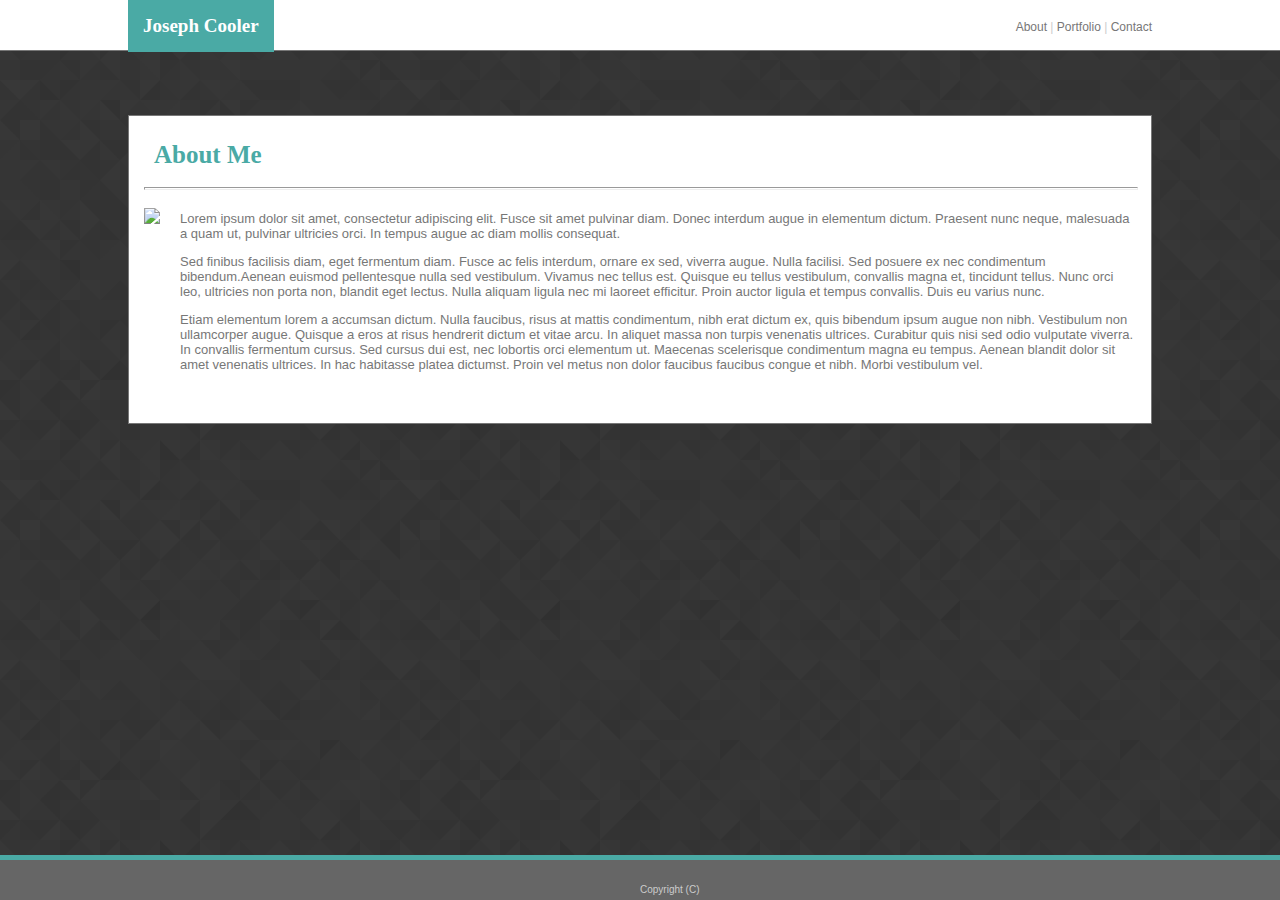
==== index.html @ f0bd440e "initial commit files" ====
<!DOCTYPE html>
<html lang="en">
<head>
    <meta charset="UTF-8">
    <meta name="viewport" content="width=device-width, initial-scale=1.0">
    <link rel="stylesheet" type="text/css" href="assets/css/style.css">
    <title>About Me</title>
</head>
<body>
    <div class="header"><div class="name">Joseph Cooler</div> <div class="nav"><a href="index.html">About</a> | <a href="portfolio.html">Portfolio</a> | <a href="contact.html">Contact</a></div></div>
    <div class="footer"><span id = "cr">Copyright (C)</span></div>
    <div class="container">
    <h1>About Me</h1>
    <hr>
    <div class="main">
    <img src="https://i.pinimg.com/originals/ab/e5/cb/abe5cbdb3b2dbfc7942e66ca6e18f918.jpg" class="about_pic"></img>
    
    <div class="info">
    <p>Lorem ipsum dolor sit amet, consectetur adipiscing elit. Fusce sit amet pulvinar diam.
    Donec interdum augue in elementum dictum. Praesent nunc neque, malesuada a quam ut, pulvinar ultricies orci. In tempus augue ac diam mollis consequat.</p>

    <p>Sed finibus facilisis diam, eget fermentum diam. Fusce ac felis interdum, ornare ex sed, viverra augue. Nulla facilisi. Sed posuere ex nec condimentum bibendum.Aenean euismod pellentesque nulla sed vestibulum. Vivamus nec tellus est. Quisque eu tellus vestibulum, convallis magna et, tincidunt tellus. Nunc orci leo, ultricies non porta non, blandit eget lectus. Nulla aliquam ligula nec mi laoreet efficitur. Proin auctor ligula et tempus convallis. Duis eu varius nunc.</p>

    <p>Etiam elementum lorem a accumsan dictum. Nulla faucibus, risus at mattis condimentum, nibh erat dictum ex, quis bibendum ipsum augue non nibh. Vestibulum non ullamcorper augue. Quisque a eros at risus hendrerit dictum et vitae arcu. In aliquet massa non turpis venenatis ultrices. Curabitur quis nisi sed odio vulputate viverra. In convallis fermentum cursus. Sed cursus dui est, nec lobortis orci elementum ut. Maecenas scelerisque condimentum magna eu tempus. Aenean blandit dolor sit amet venenatis ultrices. In hac habitasse platea dictumst. Proin vel metus non dolor faucibus faucibus congue et nibh. Morbi vestibulum vel.</p>
    </div>
</div>
</div>
    
</body>
</html>
---- assets/css/style.css ----
body {
    margin: auto;
    background-color: #cccccc;
    background-image: url("../../assets/images/prism.png");
}

.header {
    background-color: #ffffff;
    height: 50px;
    border-style:solid;
    border-width: 0px 0px 1px 0px;
    border-bottom-color: #777777;
}

.name {
    background-color: #4aaaa5;
    color: white;
    display: inline-block;
    margin-left: 10%;
    font-size: 19px;
    padding: 15px;
    font-family: 'Georgia', Times, Times New Roman, serif;
    font-weight: bold;
}

.nav {
    float: right;
    margin-right: 10%;
    font-family: 'Arial', 'Helvetica Neue', Helvetica, sans-serif;
    font-size: 12px;
    color: #cccccc;
    padding-top: 20px;
}

a:link {
    text-decoration: none;
    color: #777777;

}

a:visited {
    text-decoration: none;
    color: #777777;
}

a:active {
    text-decoration: none;
    color:#777777;
}


.container {
    margin: 5% 10% 10% 10%;
    background-color: white;
    padding: 15px;
    border-width: 1px;
    border-style: solid;
    border-color: #777777;

}

.about_pic {
    float: left;
    padding-right: 20px;
    padding-top: 10px;
    height: 200px;
    width: auto;
}

h1 {
    color: #4aaaa5;
    font-size: 25px;
    margin: 0px;
    padding: 10px;
    font-family: 'Georgia', Times, Times New Roman, serif;
}

hr {
    width: 100%;
    color: #cccccc;
    height: 1px;
}

p {
    color: #777777;
    font-family: 'Arial', 'Helvetica Neue', Helvetica, sans-serif;
    font-size: 13px;
    margin-bottom: 0px;
}

.footer {
    color: #cccccc;
    background-color: #666666;
    position: fixed;
    left: 0;
    bottom: 0;
    width: 100%;
    height: 40px;
    border-style: solid;
    border-width: 5px;
    border-left-width: 0px;
    border-bottom-width: 0px;
    border-right-width: 0px;
    border-top-color: #4aaaa5;
    border-left-color: white;
    text-align: center;
    font-family: 'Arial', 'Helvetica Neue', Helvetica, sans-serif;
    font-size: 10px;
}

#cr {
    position: absolute;
    bottom: 5px;
}

.eb {
    width: 100%;
}

#msg {
    height: 150px;
    padding-top: 0;
    padding-left: 0;
}

.btn {
    margin-top: 5px;
    background-color: #4aaaa5;
    color: #ffffff;
    padding-right: 20px;
    padding-left: 20px;
    padding-top: 5px;
    padding-bottom: 5px;
}

#lbl {
    color: #777777;
    font-family: 'Arial', 'Helvetica Neue', Helvetica, sans-serif;
    font-size: 12px;
    padding: 5px 0px 5px 0px;
}

.port_pic {
    margin: 10px 10px 0px 0px;
}

.pic_container {
    display: inline-block;
}

.pic_text {
   position: relative;
   bottom: 30px;
   background-color: #4aaaa5;
   width: 125px;
   color: white;
   text-align: center;
   font-family: 'Georgia', Times, Times New Roman, serif;
   font-weight: bold;
   font-size: 13px;
   padding-top: 5px;
   padding-bottom: 5px;
}

.info {
    display:flex;
    flex-direction: column;
}

.main {
    display: flex;
}
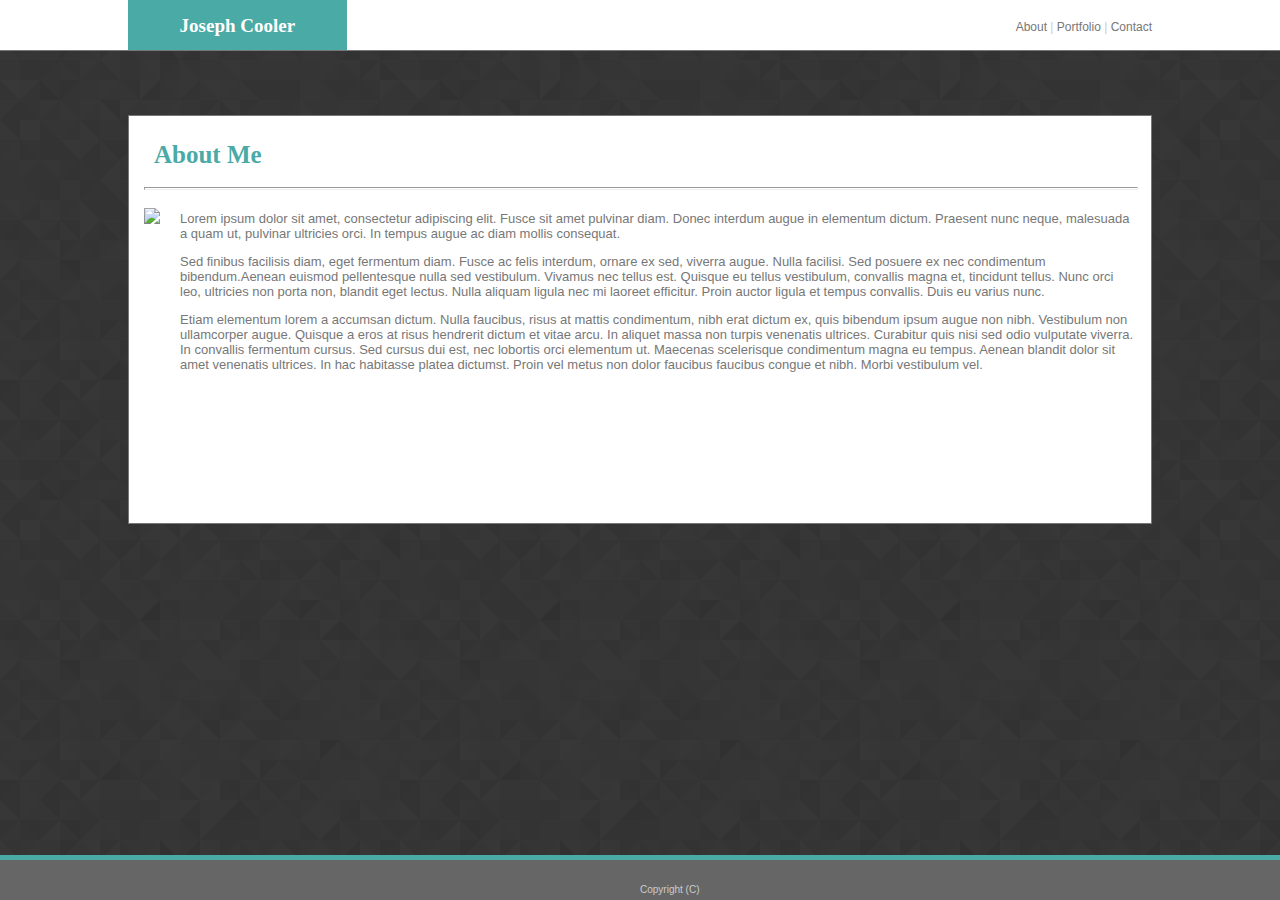
==== commit ea0ec4fc: "final submission" ====
--- a/index.html
+++ b/index.html
@@ -7,8 +7,14 @@
     <title>About Me</title>
 </head>
 <body>
-    <div class="header"><div class="name">Joseph Cooler</div> <div class="nav"><a href="index.html">About</a> | <a href="portfolio.html">Portfolio</a> | <a href="contact.html">Contact</a></div></div>
-    <div class="footer"><span id = "cr">Copyright (C)</span></div>
+    <div class="header">
+        <div class="name">Joseph Cooler</div>
+         <div class="nav"><a href="index.html">About</a> | <a href="portfolio.html">Portfolio</a> | <a href="contact.html">Contact</a>
+        </div>
+    </div>
+
+    <div class="footer"><span id = "cr">Copyright (C)</span>
+    </div>
     <div class="container">
     <h1>About Me</h1>
     <hr>
--- a/assets/css/style.css
+++ b/assets/css/style.css
@@ -5,6 +5,7 @@
 }
 
 .header {
+    display: flex;
     background-color: #ffffff;
     height: 50px;
     border-style:solid;
@@ -13,6 +14,7 @@
 }
 
 .name {
+    text-align: center;
     background-color: #4aaaa5;
     color: white;
     display: inline-block;
@@ -21,15 +23,17 @@
     padding: 15px;
     font-family: 'Georgia', Times, Times New Roman, serif;
     font-weight: bold;
+    width: 300px;
 }
 
 .nav {
-    float: right;
-    margin-right: 10%;
+    text-align: right;
     font-family: 'Arial', 'Helvetica Neue', Helvetica, sans-serif;
     font-size: 12px;
     color: #cccccc;
     padding-top: 20px;
+    width: 100%;
+    padding-right: 10%;
 }
 
 a:link {
@@ -63,7 +67,7 @@
     float: left;
     padding-right: 20px;
     padding-top: 10px;
-    height: 200px;
+    height: 300px;
     width: auto;
 }
 
@@ -140,19 +144,20 @@
     padding: 5px 0px 5px 0px;
 }
 
+.port_main {
+    display: flex;
+    flex-wrap: wrap;
+}
+
 .port_pic {
     margin: 10px 10px 0px 0px;
-}
-
-.pic_container {
-    display: inline-block;
 }
 
 .pic_text {
    position: relative;
    bottom: 30px;
    background-color: #4aaaa5;
-   width: 125px;
+   width: 200px;
    color: white;
    text-align: center;
    font-family: 'Georgia', Times, Times New Roman, serif;
@@ -169,4 +174,56 @@
 
 .main {
     display: flex;
+}
+
+@media (max-width: 980px){
+   
+}
+
+@media (max-width: 768px) {
+}
+
+@media (max-width: 640px) {
+
+    .main {
+        display: flex;
+        flex-direction: column;
+        justify-content: center;
+    }
+
+    .about_pic {
+        position: relative;
+        left: 17%;
+        width: 225px;
+        height: 300px;
+    }
+
+    .header {
+        display: flex;
+        flex-direction: column;
+        height: 100px;
+    }
+
+    .name {
+        text-align: center;
+        margin-left: 0px;
+        width: 100%;
+    }
+
+    .nav {
+        width: 100%;
+        height: 100%;
+        text-align: center;
+        background-color: white;
+    }
+
+    .port_pic {
+        width: 350px;
+    }
+
+    .pic_text {
+        width: 350px;
+        height: 25px;
+        padding-top: 10px;
+    }
 }